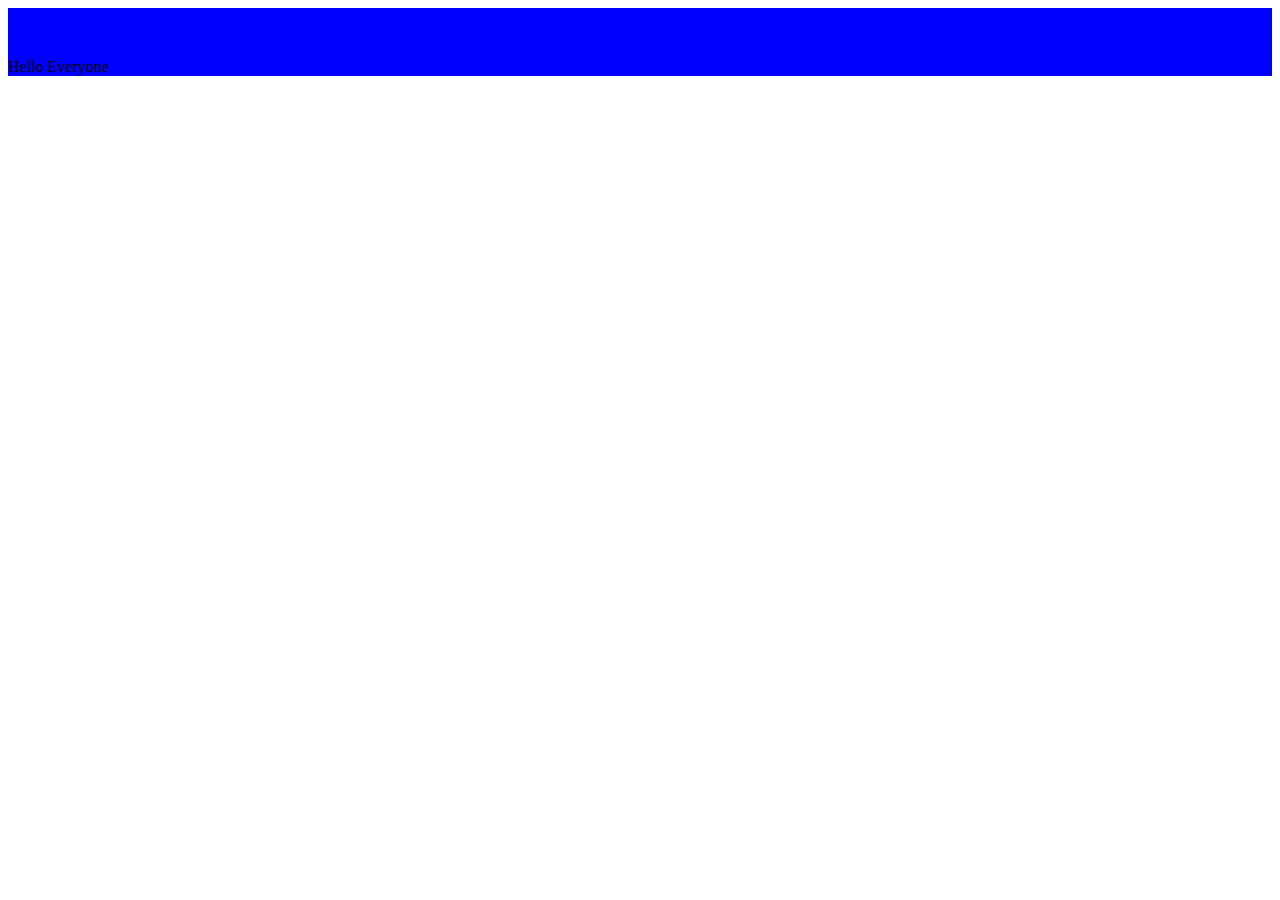
==== src/html/modules/index.html @ f39d8c12 "updated 13/9" ====
<!DOCTYPE html>
<html lang="en">
<head>
    <meta charset="UTF-8">
    <meta name="viewport" content="width=device-width, initial-scale=1.0">
    <title>Document</title>
    <link rel="stylesheet" href="../../assets/styles/style.css">
</head>
<body>
    <div class="heading">
        Hello Everyone
    </div>
</body>
</html>
---- src/assets/styles/style.css ----
.heading{
    background-color: blue;
    padding-top: 50px;
}
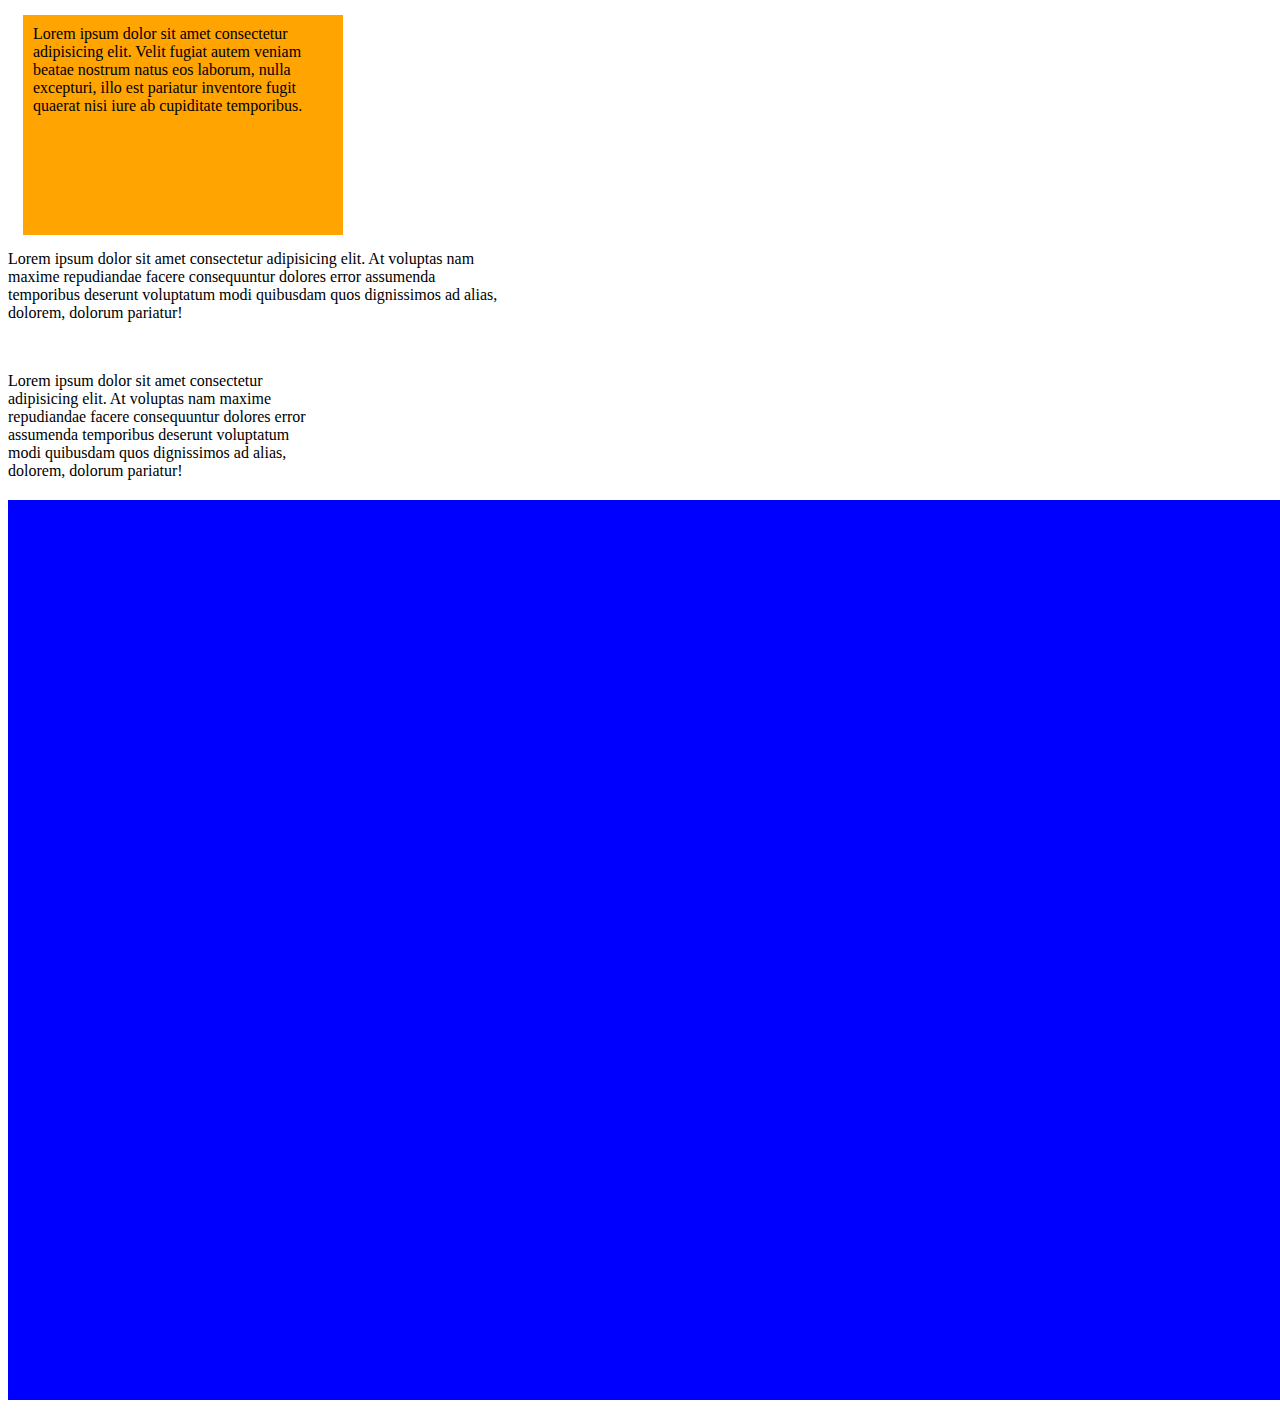
==== commit 62bf7c3f: "updated 13/9" ====
--- a/src/html/modules/index.html
+++ b/src/html/modules/index.html
@@ -7,8 +7,23 @@
     <link rel="stylesheet" href="../../assets/styles/style.css">
 </head>
 <body>
-    <div class="heading">
-        Hello Everyone
-    </div>
+    <section>
+        <div class="box">
+            Lorem ipsum dolor sit amet consectetur adipisicing elit. 
+            Velit fugiat autem veniam beatae nostrum natus eos laborum, 
+            nulla excepturi, illo est pariatur inventore fugit quaerat nisi iure ab 
+            cupiditate temporibus.
+        </div>
+        <div class="line_1">
+            Lorem ipsum dolor sit amet consectetur adipisicing elit. At voluptas nam maxime repudiandae facere consequuntur dolores error assumenda temporibus deserunt voluptatum modi quibusdam quos dignissimos ad alias, dolorem, dolorum pariatur!
+        </div>
+        <div class="line_2">
+            Lorem ipsum dolor sit amet consectetur adipisicing elit. At voluptas nam maxime repudiandae facere consequuntur dolores error assumenda temporibus deserunt voluptatum modi quibusdam quos dignissimos ad alias, dolorem, dolorum pariatur!
+        </div>
+        <div class="box_2"></div>
+        <div class="box_3">
+            <img src="https://images.unsplash.com/photo-1508919801845-fc2ae1bc2a28?ixlib=rb-4.0.3&ixid=M3wxMjA3fDB8MHxzZWFyY2h8MXx8aW1nfGVufDB8fDB8fHww&w=1000&q=80" alt="">
+        </div>
+    </section>
 </body>
 </html>--- a/src/assets/styles/style.css
+++ b/src/assets/styles/style.css
@@ -1,4 +1,31 @@
-.heading{
+.box{
+    height: 200px;
+    width: 300px;
+    background-color: #ffa400;
+    color: black;
+    border: #ffa400;
+    padding: 10px;
+    margin: 15px;
+    border: 4px;
+    align-items: center;
+}
+.line_1{
+    width: 500px;
+}
+
+.line_2{
+    width: 300px;
+    margin-top: 50px;
+}
+
+.box_2{
+    width: 100vw;
+    height: 100vh;
     background-color: blue;
-    padding-top: 50px;
+    margin-top: 20px;
+    border-right: 2px;
+}
+
+.box_3{
+    
 }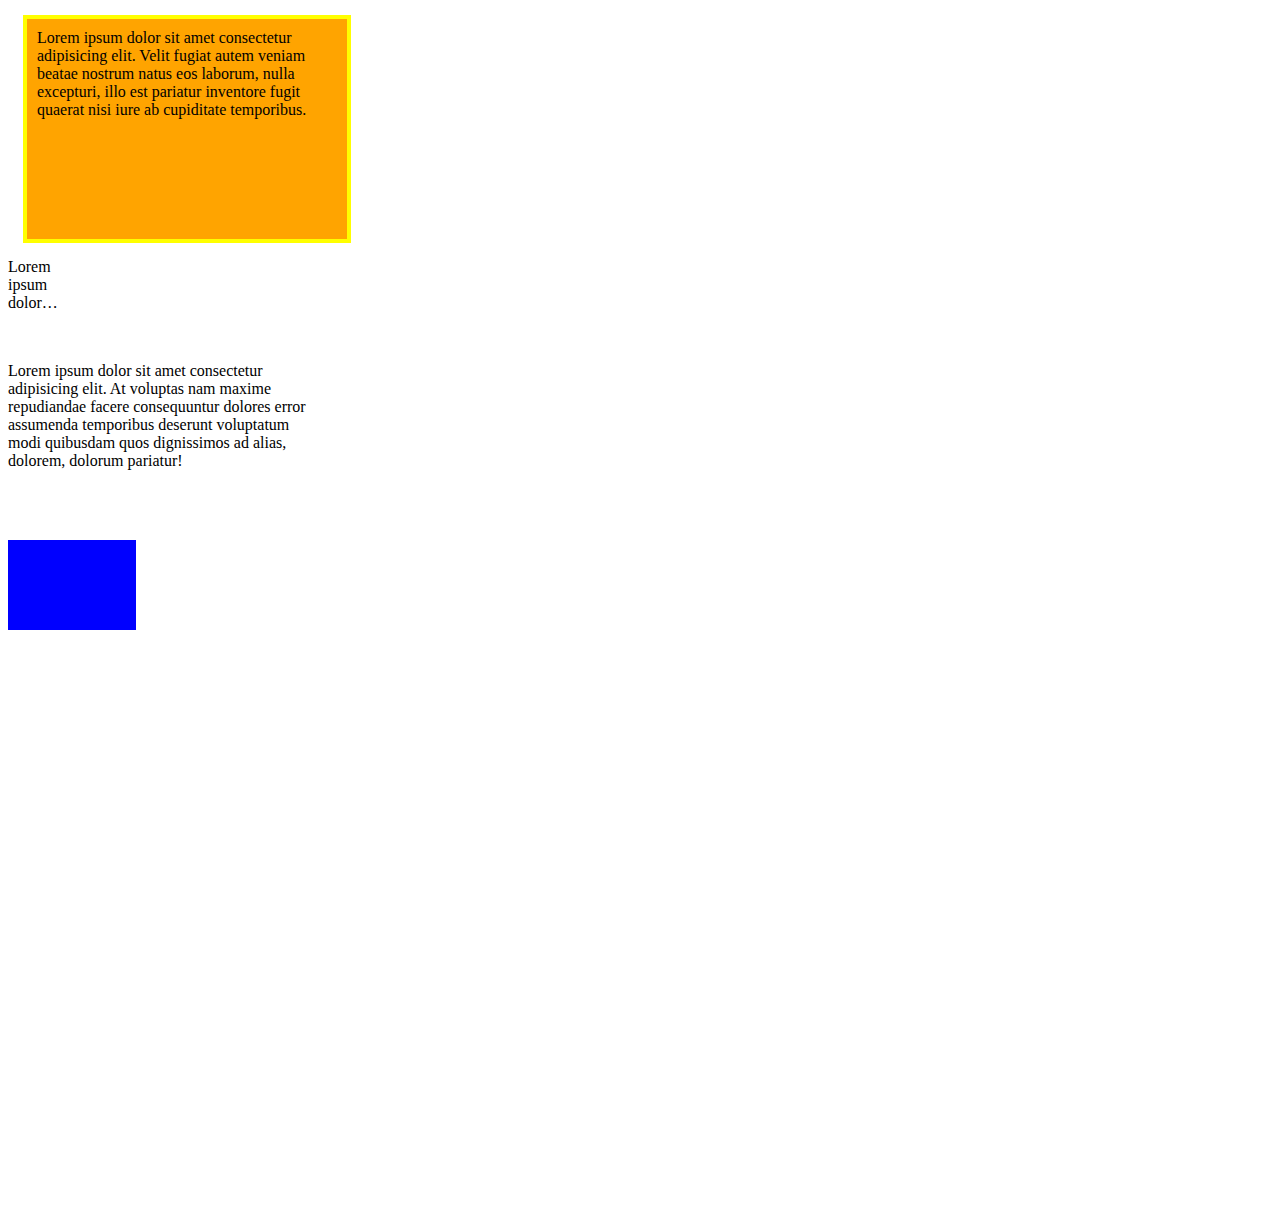
==== commit 231ff1db: "updated 17/9" ====
--- a/src/html/modules/index.html
+++ b/src/html/modules/index.html
@@ -22,7 +22,7 @@
         </div>
         <div class="box_2"></div>
         <div class="box_3">
-            <img src="https://images.unsplash.com/photo-1508919801845-fc2ae1bc2a28?ixlib=rb-4.0.3&ixid=M3wxMjA3fDB8MHxzZWFyY2h8MXx8aW1nfGVufDB8fDB8fHww&w=1000&q=80" alt="">
+            <img src="https://images.unsplash.com/photo-1508919801845-fc2ae1bc2a28?ixlib=rb-4.0.3&ixid=M3wxMjA3fDB8MHxzZWFyY2h8MXx8aW1nfGVufDB8fDB8fHww&w=1000&q=80" alt="img">
         </div>
     </section>
 </body>
--- a/src/assets/styles/style.css
+++ b/src/assets/styles/style.css
@@ -6,11 +6,16 @@
     border: #ffa400;
     padding: 10px;
     margin: 15px;
-    border: 4px;
+    border: 4px solid yellow;
     align-items: center;
 }
 .line_1{
-    width: 500px;
+    display: -webkit-box;
+    -webkit-line-clamp: 3;
+    -webkit-box-orient: vertical;
+    overflow: hidden;
+    text-overflow: ellipsis;
+    max-width: 50px;
 }
 
 .line_2{
@@ -19,13 +24,18 @@
 }
 
 .box_2{
-    width: 100vw;
-    height: 100vh;
+    width: 10vw;
+    height: 10vh;
     background-color: blue;
     margin-top: 20px;
     border-right: 2px;
+    position: relative;
+    top: 50px;
 }
 
 .box_3{
-    
+    width: 40rem;
+    height: 40rem;
+    border-radius: 50%;
+    object-fit: cover;
 }